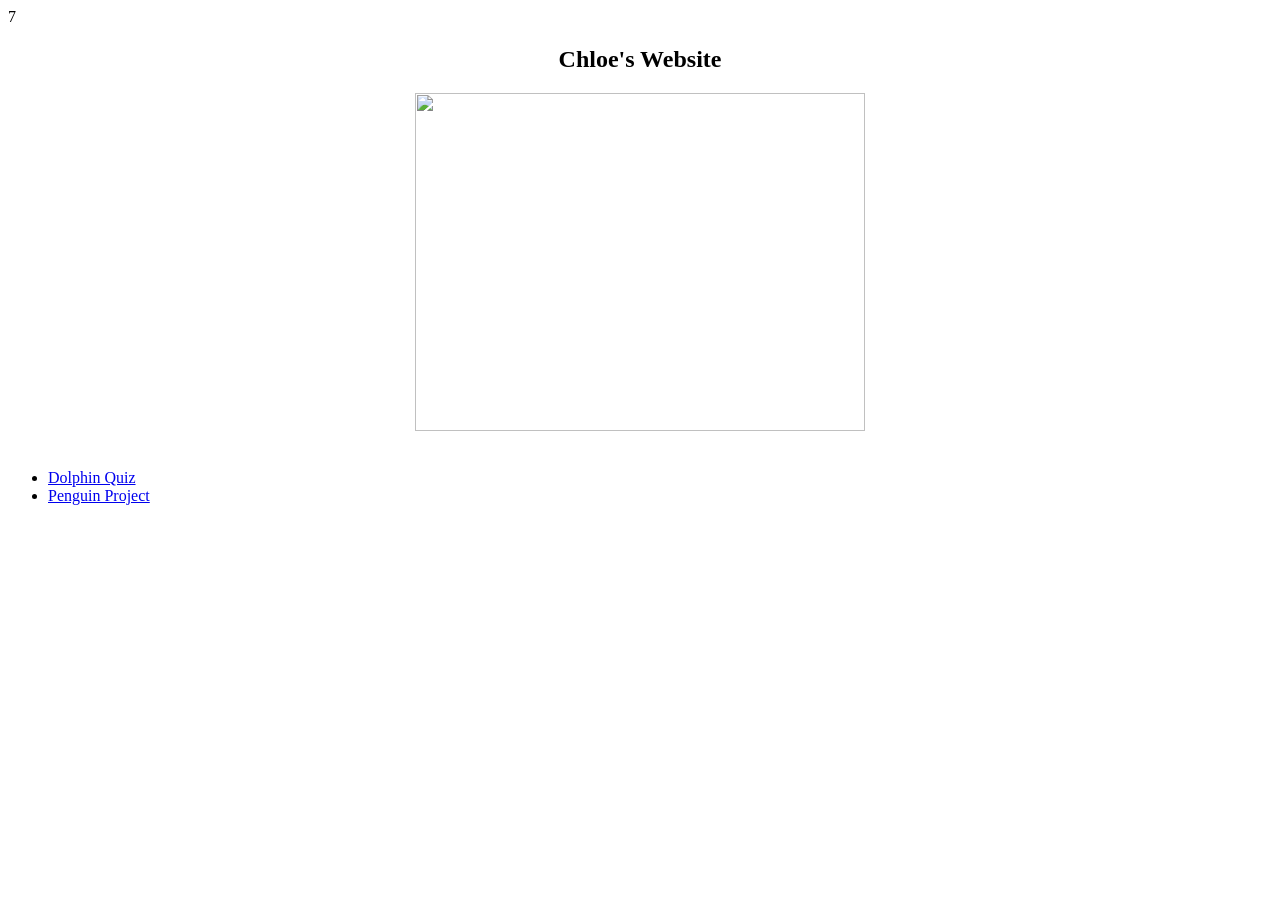
==== Chloe'sWebsitesave1.html @ 3edfe7a6 "Add files via upload" ====
<!doctype html>
<html>
<head>
<meta charset="utf-8">7
<title>Chloe's Tab Title</title>
<link href="CSS.STYLE.css" rel="stylesheet" type="text/css">
</head>

<body>
	 <center> <h2> Chloe's Website </h2> </center>
	<center> <img src= "https://hgic.clemson.edu/wp-content/uploads/2004/12/chinese-hibiscus-hibiscus-rosa-sinensis-has-four.jpeg" width="450" height="338"> </center>
	<br>
<nav>
<ul>
	<li> <a href= "index.html"> Dolphin Quiz </a></li>
	<li> <a href="page1.html"> Penguin Project </a></li>
</ul>	
</nav>
	 
</body>
</html>
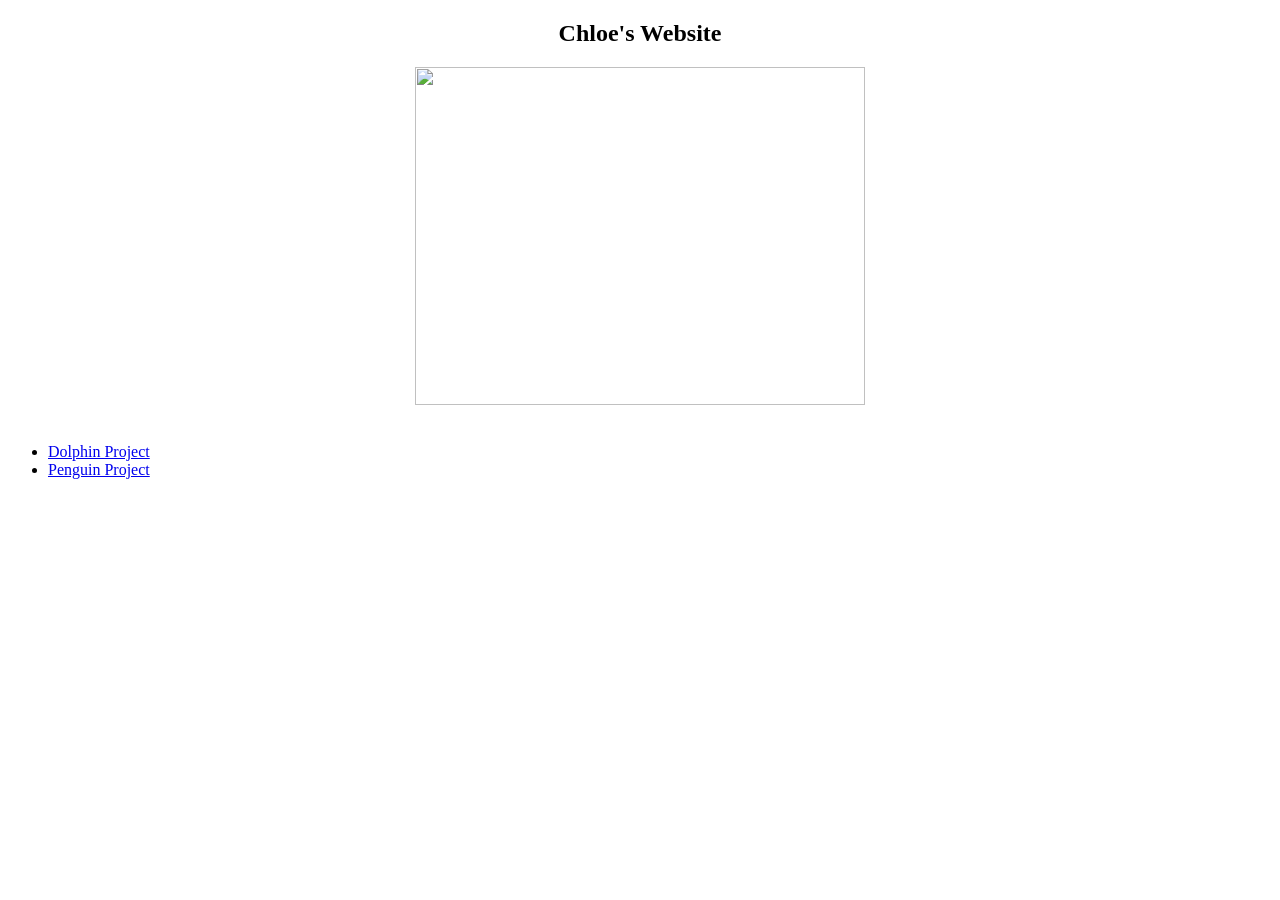
==== commit 342c3dae: "Add files via upload" ====
--- a/Chloe'sWebsitesave1.html
+++ b/Chloe'sWebsitesave1.html
@@ -1,21 +1,33 @@
-<!doctype html>
-<html>
-<head>
-<meta charset="utf-8">7
-<title>Chloe's Tab Title</title>
-<link href="CSS.STYLE.css" rel="stylesheet" type="text/css">
-</head>
-
-<body>
-	 <center> <h2> Chloe's Website </h2> </center>
-	<center> <img src= "https://hgic.clemson.edu/wp-content/uploads/2004/12/chinese-hibiscus-hibiscus-rosa-sinensis-has-four.jpeg" width="450" height="338"> </center>
-	<br>
-<nav>
-<ul>
-	<li> <a href= "index.html"> Dolphin Quiz </a></li>
-	<li> <a href="page1.html"> Penguin Project </a></li>
-</ul>	
-</nav>
-	 
-</body>
-</html>
+<!doctype html>
+<html>
+<head>
+<meta charset="utf-8">
+
+<title>Chloe's Tab Title</title>
+
+<link href="CSSSTYLE.css" rel="stylesheet" type="text/css">
+
+</head>
+
+<body>
+
+<center>
+	<h2>Chloe's Website</h2>
+</center>
+
+<center>
+	<img src="https://hgic.clemson.edu/wp-content/uploads/2004/12/chinese-hibiscus-hibiscus-rosa-sinensis-has-four.jpeg"
+	width="450" height="338">
+</center>
+
+<br>
+
+<nav>
+<ul>
+	<li><a href="nextpage.html#dolphin">Dolphin Project</a></li>
+	<li><a href="nextpage.html#penguin">Penguin Project</a></li>
+</ul>
+</nav>
+
+</body>
+</html>
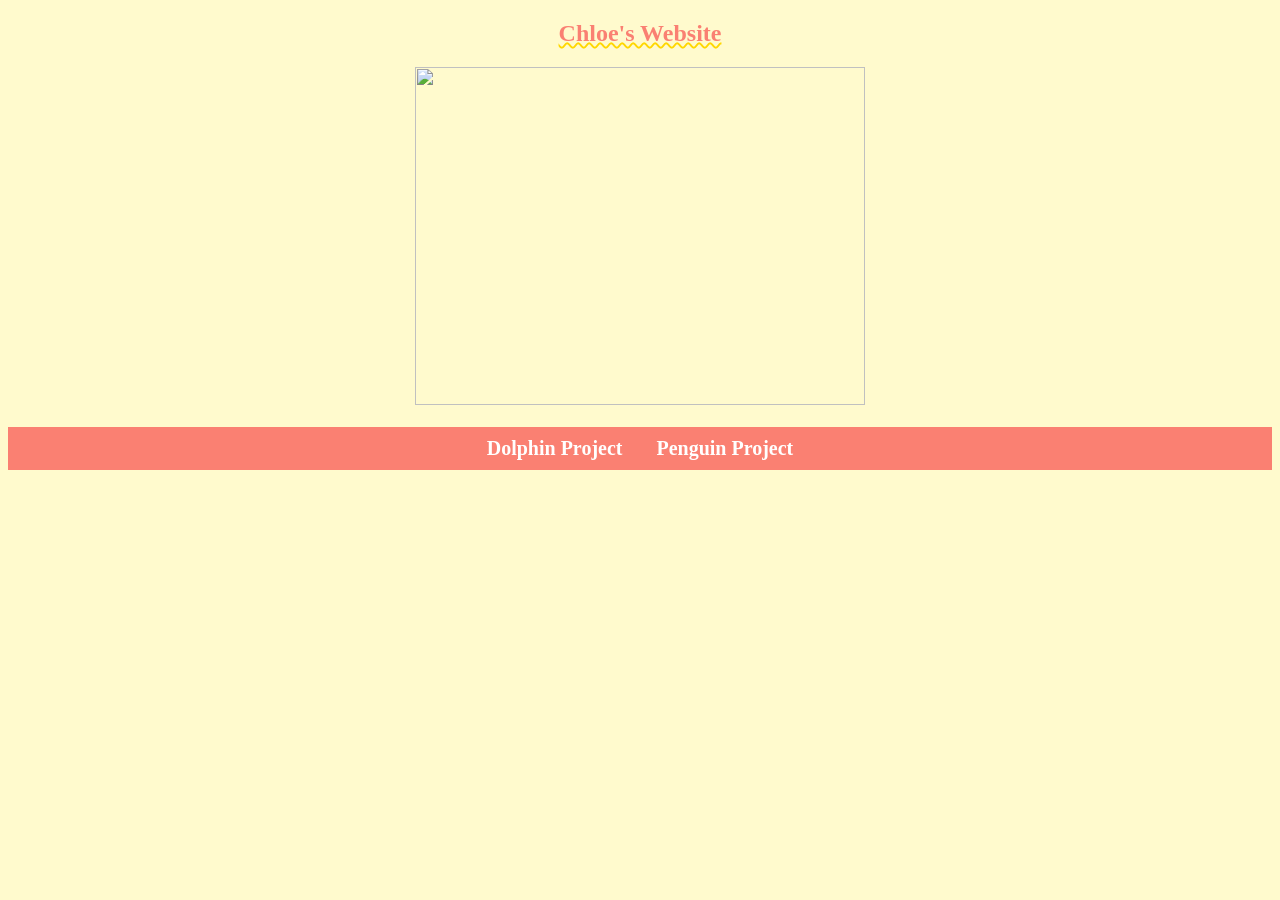
==== commit 7dcdce22: "Add files via upload" ====
--- a/CSSSTYLE.css
+++ b/CSSSTYLE.css
@@ -0,0 +1,62 @@
+@charset "utf-8";
+/* CSS Document */
+
+body {
+	background-color: lemonchiffon;
+}
+
+h2 {
+	color: salmon;
+	text-decoration: wavy underline 2px gold;
+}
+
+/* Navigation Styling */
+
+nav {
+	background-color: salmon;
+	padding: 10px;
+	text-align: center;
+}
+
+nav ul {
+	list-style-type: none;
+	margin: 0;
+	padding: 0;
+}
+
+nav li {
+	display: inline;
+	margin: 0 15px;
+}
+
+nav a {
+	text-decoration: none;
+	color: white;
+	font-size: 20px;
+	font-weight: bold;
+}
+
+nav a:hover {
+	color: gold;
+}
+
+body {
+	background-color: lemonchiffon;
+}
+
+h2 {
+	color: salmon;
+	text-decoration: wavy underline 2px gold;
+	text-align: center;
+}CSP
+
+.project-container {
+	display: flex;
+	justify-content: center;
+	gap: 40px;
+	flex-wrap: wrap;
+}
+
+.project-box {
+	text-align: center;
+}
